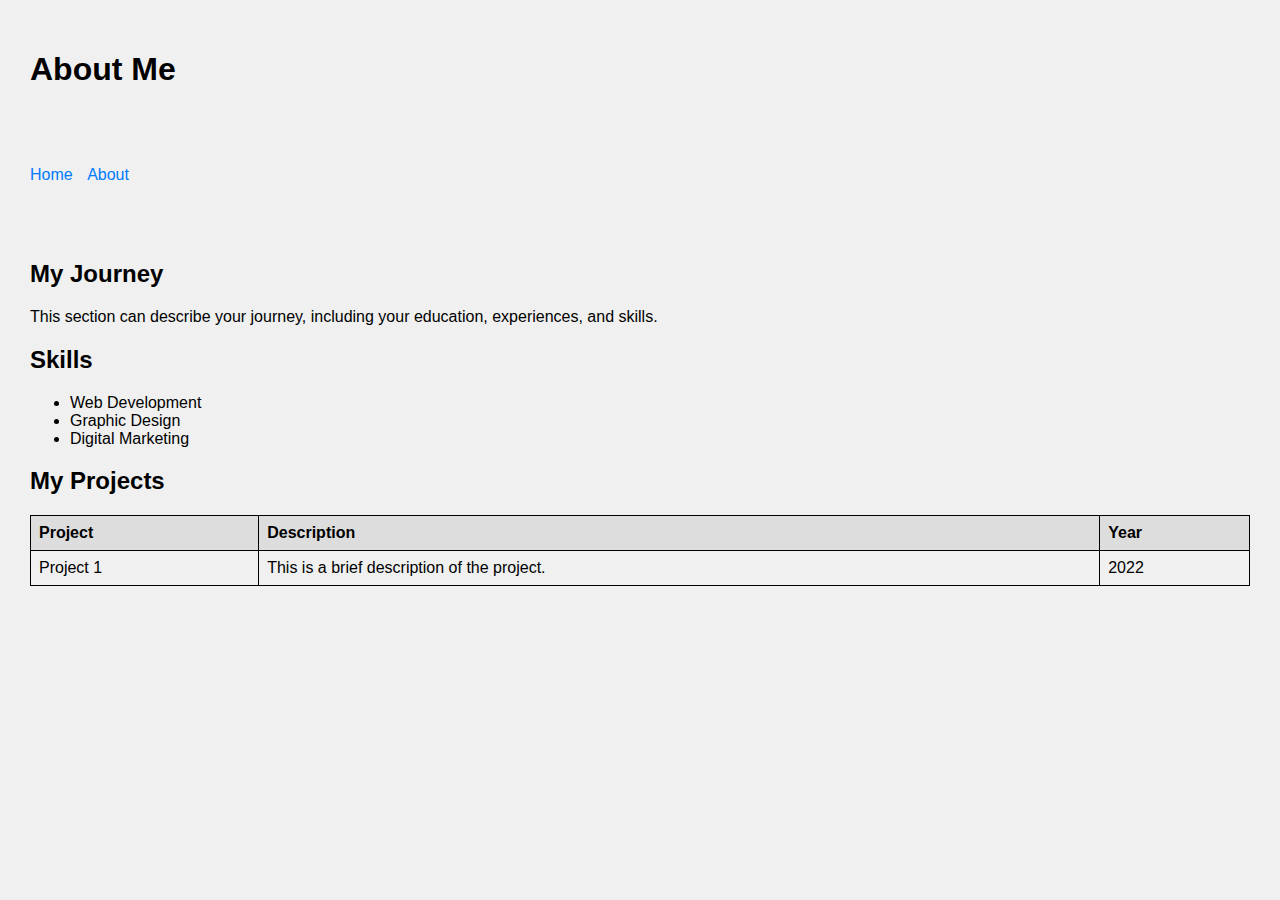
==== about.html @ bf06ee87 "Update about.html" ====
<!DOCTYPE html>
<html lang="en">
<head>
    <meta charset="UTF-8">
    <meta name="viewport" content="width=device-width, initial-scale=1.0">
    <title>About Me</title>
    <link rel="stylesheet" href="styles.css">
</head>
<body>
    <header>
        <h1>About Me</h1>
    </header>
    <nav>
        <ul>
            <li><a href="index.html">Home</a></li>
            <li><a href="about.html">About</a></li>
        </ul>
    </nav>
    <main>
        <article>
            <h2>My Journey</h2>
            <p>This section can describe your journey, including your education, experiences, and skills.</p>
        </article>
        <aside>
            <h2>Skills</h2>
            <ul>
                <li>Web Development</li>
                <li>Graphic Design</li>
                <li>Digital Marketing</li>
            </ul>
        </aside>
        <section>
            <h2>My Projects</h2>
            <table>
                <thead>
                    <tr>
                        <th>Project</th>
                        <th>Description</th>
                        <th>Year</th>
                    </tr>
                </thead>
                <tbody>
                    <tr>
                        <td>Project 1</td>
                        <td>This is a brief description of the project.</td>
                        <td>2022</td>
                    </tr>
                    <!-- Add more rows as needed -->
                </tbody>
            </table>
        </section>
    </main>
</body>
</html>
---- styles.css ----
body {
    font-family: Arial, sans-serif;
    margin: 0;
    padding: 0;
    background-color: #f0f0f0;
}

header, nav, main, footer {
    margin: 20px;
    padding: 10px;
}

.profile-photo {
    width: 150px;
    height: auto;
}

table {
    width: 100%;
    border-collapse: collapse;
}

th, td {
    border: 1px solid black;
    padding: 8px;
    text-align: left;
}

th {
    background-color: #ddd;
}

nav ul {
    list-style-type: none;
    padding: 0;
}

nav ul li {
    display: inline;
    margin-right: 10px;
}

a {
    text-decoration: none;
    color: #007BFF;
}

a:hover {
    text-decoration: underline;
}
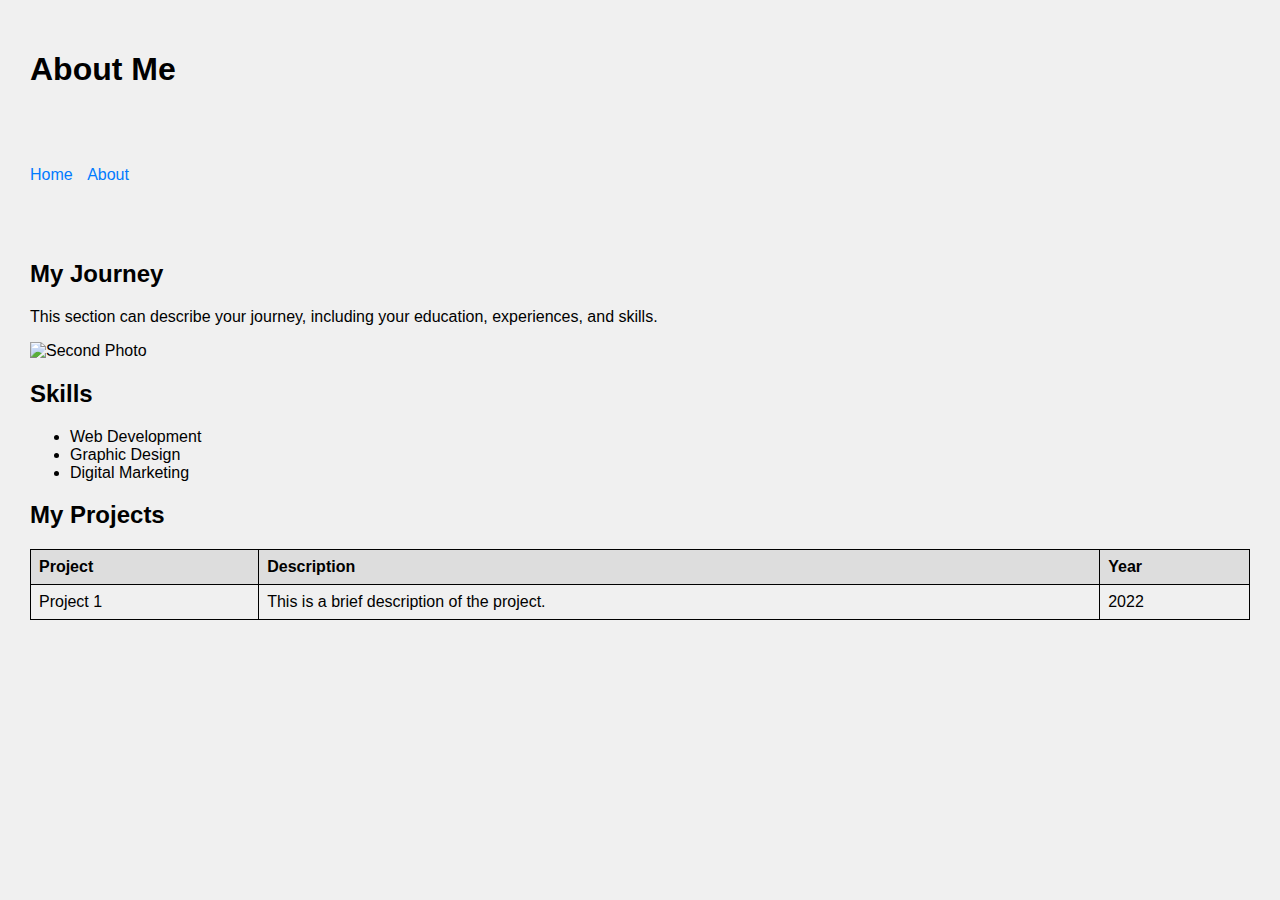
==== commit fe297012: "updated info" ====
--- a/about.html
+++ b/about.html
@@ -20,6 +20,7 @@
         <article>
             <h2>My Journey</h2>
             <p>This section can describe your journey, including your education, experiences, and skills.</p>
+            <img src="path-to-your-second-photo.jpg" alt="Second Photo" class="second-photo">
         </article>
         <aside>
             <h2>Skills</h2>
